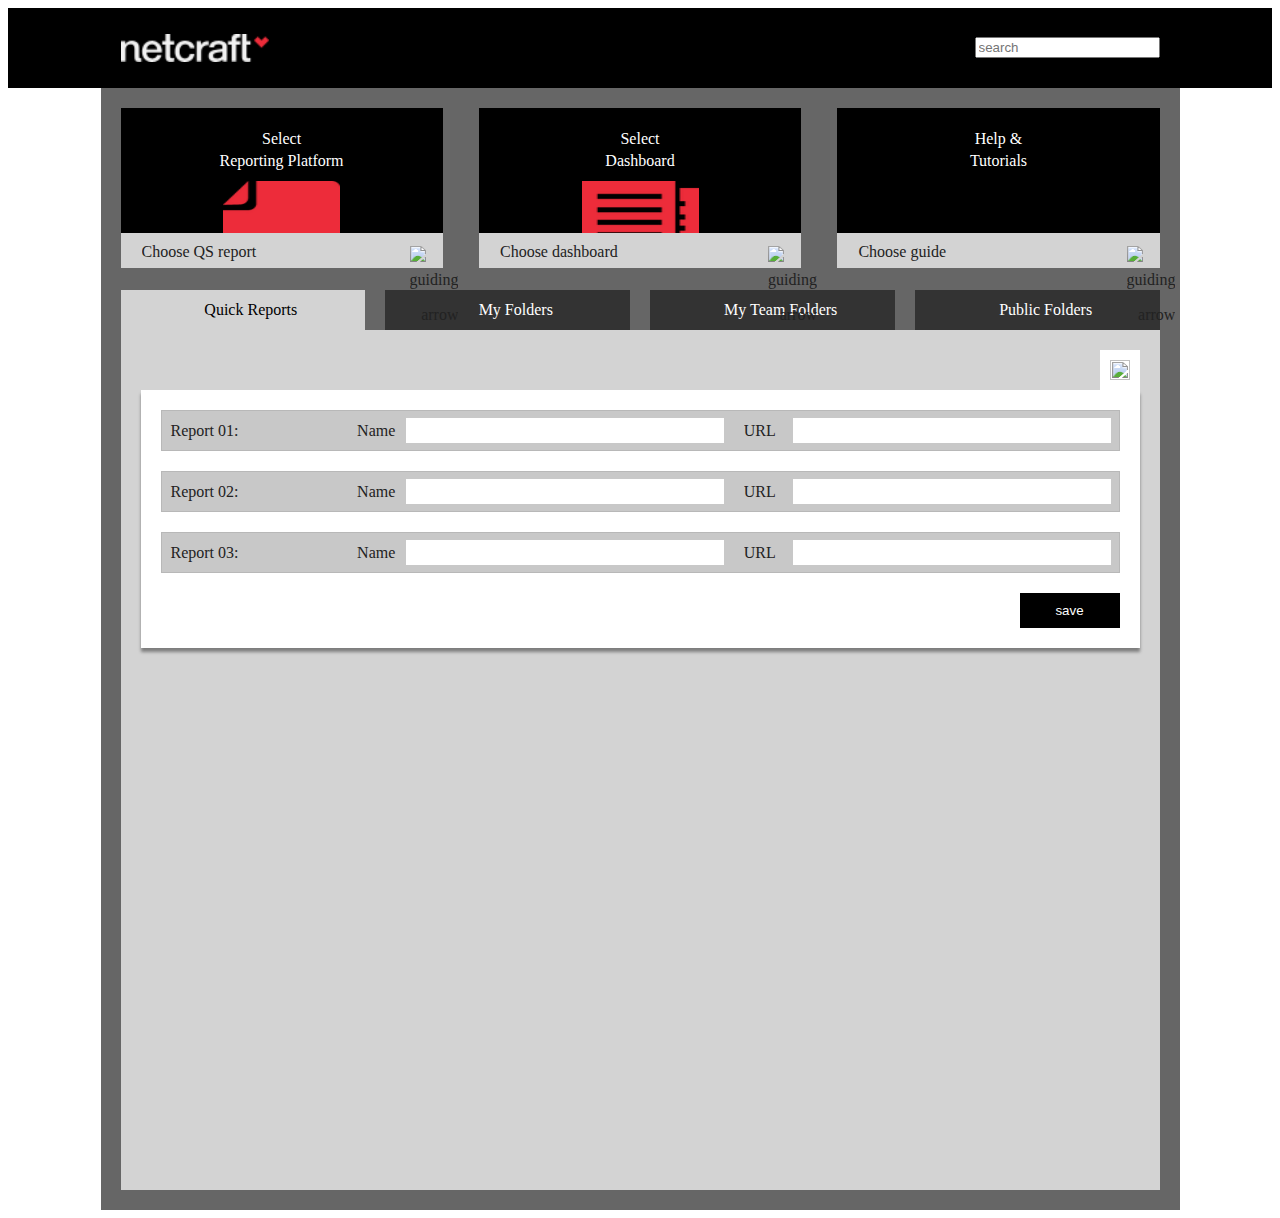
==== index.html @ a681a65b "Interactivity corner stone." ====
<!DOCTYPE html>
<!--[if lt IE 7]>      <html class="no-js lt-ie9 lt-ie8 lt-ie7" lang="en"> <![endif]-->
<!--[if IE 7]>         <html class="no-js lt-ie9 lt-ie8" lang="en"> <![endif]-->
<!--[if IE 8]>         <html class="no-js lt-ie9" lang="en"> <![endif]-->
<!--[if gt IE 8]><!-->
<html class="no-js" lang="en"> <!--<![endif]-->
    <head>
        <meta charset="utf-8">
        <meta http-equiv="X-UA-Compatible" content="IE=edge">
        <title></title>
        <meta name="description" content="">
        <meta name="viewport" content="width=device-width, initial-scale=1">

        <!-- Place favicon.ico and apple-touch-icon.png in the root directory -->

        <link rel="stylesheet" href="css/normalize.css">
        <link rel="stylesheet" href="css/main.css">
        <script src="js/vendor/modernizr-2.6.2.min.js"></script>
    </head>

    <body role="application">
        <!--[if lt IE 7]>
            <p class="browsehappy">You are using an <strong>outdated</strong> browser. Please <a href="http://browsehappy.com/">upgrade your browser</a> to improve your experience.</p>
        <![endif]-->

        <!-- Add your site or application content here -->

        <header>
          <div class="layout-wrap">
            <a href="#" tabindex="0"><img id="logo" src="img/netcraft-logo.png" alt="netcraft"></a>

            <form class="search-box" method="get" action="http://www.google.com" role="search">
                <input type="search" name="q" placeholder="search" tabindex="0">
            </form>
          </div>
        </header>

        <div class="page-body layout-wrap" role="main">
            <div class="notifications" tabindex="0"></div>

            <nav class="justify" id="navigation" role="navigation">
                <div class="nav-section" tabindex="0" aria-describedby="nav1">
                    <p id="nav1"><span>Select</span> Reporting Platform</p>

                    <div class="menu" role="menubar">
                        <div class="menu-hint" id="menu-hint-1">
                            <p>Choose QS report</p>
                            <div class="arrow"><img src="img/TriangleArrow-Down.svg" alt="guiding arrow"></div>
                        </div>

                        <ul class="action-list" aria-describedby="menu-hint-1">
                            <li role="menuitem"><a href="#" tabindex="0">link</a></li>
                            <li role="menuitem"><a href="#" tabindex="0">link</a></li>
                            <li role="menuitem"><a href="#" tabindex="0">link</a></li>
                            <li role="menuitem"><a href="#" tabindex="0">link</a></li>
                            <li role="menuitem"><a href="#" tabindex="0">link</a></li>
                        </ul>
                    </div>
                </div>

                <div class="nav-section" tabindex="0" aria-describedby="nav2">
                    <p id="nav2"><span>Select</span> Dashboard</p>

                    <div class="menu" role="menubar">
                        <div class="menu-hint" id="menu-hint-2">
                            <p>Choose dashboard</p>
                            <div class="arrow"><img src="img/TriangleArrow-Down.svg" alt="guiding arrow"></div>
                        </div>

                        <ul class="action-list" aria-describedby="menu-hint-2">
                            <li role="menuitem"><a href="#" tabindex="0">link</a></li>
                            <li role="menuitem"><a href="#" tabindex="0">link</a></li>
                            <li role="menuitem"><a href="#" tabindex="0">link</a></li>
                            <li role="menuitem"><a href="#" tabindex="0">link</a></li>
                            <li role="menuitem"><a href="#" tabindex="0">link</a></li>
                        </ul>
                    </div>
                </div>

                <div class="nav-section" tabindex="0" aria-describedby="nav3">
                    <p id="nav3"><span>Help &amp;</span> Tutorials</p>

                    <div class="menu" role="menubar">
                        <div class="menu-hint" id="menu-hint-3">
                            <p>Choose guide</p>
                            <div class="arrow"><img src="img/TriangleArrow-Down.svg" alt="guiding arrow"></div>
                        </div>

                        <ul class="action-list" aria-describedby="menu-hint-3">
                            <li role="menuitem"><a href="#" tabindex="0">link</a></li>
                            <li role="menuitem"><a href="#" tabindex="0">link</a></li>
                            <li role="menuitem"><a href="#" tabindex="0">link</a></li>
                            <li role="menuitem"><a href="#" tabindex="0">link</a></li>
                            <li role="menuitem"><a href="#" tabindex="0">link</a></li>
                        </ul>
                    </div>
                </div>
            </nav>

            <div class="tabs" aria-multiselectable="false">
                <div id="tablist" class="tablist justify" role="tablist">
                    <a href="#quick-reports" class="tab" id="quickReports" role="tab" aria-controls="quick-reports" aria-owns="quick-reports"><i class="icon-external-link"></i> Quick Reports</a>
                    <a href="#fmy-folders" class="tab" id="fmyFolders" role="tab" aria-controls="fmy-folders" aria-owns="fmy-folders"><i class="icon-star-o"></i> My Folders</a>
                    <a href="#my-team-folders" class="tab" id="myTeamFolders" role="tab" aria-controls="my-team-folders" aria-owns="my-team-folders"><i class="icon-folder-open-o"></i> My Team Folders</a>
                    <a href="#public-folders" class="tab" id="publicFolders" role="tab" aria-controls="public-folders" aria-owns="public-folders"><i class="icon-copy"></i> Public Folders</a>
                </div>

                <div class="tabPanel" id="quick-reports" role="tabpanel" aria-describedby="quickReports">
                    <div class="clearfix"><select class='site-select hidden'></select><a class='form-control' tabindex="0"><img src="img/settings.png"></a><a class='to-website hidden' tabindex="0"><img src="img/expand.png"></a></div>
                    <iframe class='hidden'></iframe>
                    <div class="form-wrap visible-form">
                        <form class="enterSite clearfix">
                            <fieldset class="report-01 justify">
                                <legend>Report 01:</legend>
                                <div class="wrapLabelInput">
                                    <label for="siteName01">Name</label>
                                    <input type="text" id="siteName01">
                                </div>
                                <div class="wrapLabelInput">
                                    <label for="siteUrl01">URL</label>
                                    <input type="text" id="siteUrl01">
                                </div>
                            </fieldset>
                            <fieldset class="report-02 justify">
                                <legend>Report 02:</legend>
                                <div class="wrapLabelInput">
                                    <label for="siteName02">Name</label>
                                    <input type="text" id="siteName02">
                                </div>
                                <div class="wrapLabelInput">
                                    <label for="siteUrl02">URL</label>
                                    <input type="text" id="siteUrl02">
                                </div>
                            </fieldset>
                            <fieldset class="report-03 justify">
                                <legend>Report 03:</legend>
                                <div class="wrapLabelInput">
                                    <label for="siteName03">Name</label>
                                    <input type="text" id="siteName03">
                                </div>
                                <div class="wrapLabelInput">
                                    <label for="siteUrl03">URL</label>
                                    <input type="text" id="siteUrl03">
                                </div>
                            </fieldset>
                            <input type="submit" value="save" role="button">
                        </form>
                    </div>
                </div>

                <div class="tabPanel" id="fmy-folders" role="tabpanel" aria-describedby="fmyFolders">
                    <div class="clearfix settings"><a class='to-website' href="http://netcraft.co.il"><img src="img/expand.png"></a></div>
                    <iframe src="http://netcraft.co.il"></iframe>
                </div>

                <div class="tabPanel" id="my-team-folders" role="tabpanel" aria-describedby="myTeamFolders">
                    <div class="clearfix"><select class='site-select hidden'></select><a class='form-control' tabindex="0"><img src="img/settings.png"></a><a class='to-website hidden' tabindex="0"><img src="img/expand.png"></a></div>
                    <iframe class='hidden'></iframe>
                    <div class="form-wrap visible-form">
                        <form class="enterSite clearfix">
                            <fieldset class="report-01 justify">
                                <legend>Report 01:</legend>
                                <div class="wrapLabelInput">
                                    <label for="siteName01">Name</label>
                                    <input type="text" id="siteName01">
                                </div>
                                <div class="wrapLabelInput">
                                    <label for="siteUrl01">URL</label>
                                    <input type="text" id="siteUrl01">
                                </div>
                            </fieldset>
                            <fieldset class="report-02 justify">
                                <legend>Report 02:</legend>
                                <div class="wrapLabelInput">
                                    <label for="siteName02">Name</label>
                                    <input type="text" id="siteName02">
                                </div>
                                <div class="wrapLabelInput">
                                    <label for="siteUrl02">URL</label>
                                    <input type="text" id="siteUrl02">
                                </div>
                            </fieldset>
                            <fieldset class="report-03 justify">
                                <legend>Report 03:</legend>
                                <div class="wrapLabelInput">
                                    <label for="siteName03">Name</label>
                                    <input type="text" id="siteName03">
                                </div>
                                <div class="wrapLabelInput">
                                    <label for="siteUrl03">URL</label>
                                    <input type="text" id="siteUrl03">
                                </div>
                            </fieldset>
                            <input type="submit" value="save" role="button">
                        </form>
                    </div>
                </div>

                <div class="tabPanel" id="public-folders" role="tabpanel" aria-describedby="publicFolders">
                    <div class="clearfix settings"><a class='to-website' href="http://ynet.co.il"><img src="img/expand.png"></a></div>
                    <iframe src="http://ynet.co.il"></iframe>
                </div>
            </div>
        </div>

        <script src="//ajax.googleapis.com/ajax/libs/jquery/1.10.2/jquery.min.js"></script>
        <script>window.jQuery || document.write('<script src="js/vendor/jquery-1.10.2.min.js"><\/script>');</script>
        <script src="js/plugins.js"></script>
        <script src="js/main.js"></script>
    </body>
</html>
---- css/main.css ----
/*! HTML5 Boilerplate v4.3.0 | MIT License | http://h5bp.com/ */

/*
 * What follows is the result of much research on cross-browser styling.
 * Credit left inline and big thanks to Nicolas Gallagher, Jonathan Neal,
 * Kroc Camen, and the H5BP dev community and team.
 */

/* ==========================================================================
   Base styles: opinionated defaults
   ========================================================================== */

html,
button,
input,
select,
textarea {
    color: #222;
}

html {
    font-size: 1em;
    line-height: 1.4;
}
/*
 * Remove text-shadow in selection highlight: h5bp.com/i
 * These selection rule sets have to be separate.
 * Customize the background color to match your design.
 */

::-moz-selection {
    background: #b3d4fc;
    text-shadow: none;
}

::selection {
    background: #b3d4fc;
    text-shadow: none;
}

/*
 * A better looking default horizontal rule
 */

hr {
    display: block;
    height: 1px;
    border: 0;
    border-top: 1px solid #ccc;
    margin: 1em 0;
    padding: 0;
}

/*
 * Remove the gap between images, videos, audio and canvas and the bottom of
 * their containers: h5bp.com/i/440
 */

audio,
canvas,
img,
video {
    vertical-align: middle;
}

/*
 * Remove default fieldset styles.
 */

fieldset {
    border: 0;
    margin: 0;
    padding: 0;
}

/*
 * Allow only vertical resizing of textareas.
 */

textarea {
    resize: vertical;
}

/* ==========================================================================
   Browse Happy prompt
   ========================================================================== */

.browsehappy {
    margin: 0.2em 0;
    background: #ccc;
    color: #000;
    padding: 0.2em 0;
}

/* ==========================================================================
   Author's custom styles
   ========================================================================== */

/*General elements*/
* {
    box-sizing: border-box;
}

body {
    background-image: url('../img/body-background.jpg');
    background-size: cover;
    z-index: 1;
    min-height: 100vh;
    filter: progid:DXImageTransform.Microsoft.AlphaImageLoader(
    src='../img/body-background.jpg',
    sizingMethod='scale');
    -ms-filter: "progid:DXImageTransform.Microsoft.AlphaImageLoader(
    src='../img/body-background.jpg',
    sizingMethod='scale')";
}

p, a {
    margin: 0;
    overflow: hidden;
}

a {
    color: black;
    text-decoration: none;
}

ul {
    padding: 0;
    margin: 0;
}

li {
    list-style: none;
}

header {
    height: 80px;
    background: black;
}

header a {
    display: inline-block;
    position: absolute;
    margin-left: 20px;
    margin-top: 26px;
    margin-bottom: 26px;
    top: 0px;
    left: 0px;
}

nav {
    width: 100%;
}

input[type="radio"] {
    display: none;
}

/*Specific elements*/
.layout-wrap {
    position: relative;
    min-height: calc(100vh - 80px);
    width: 100%;
    max-width: 1079px;
    padding: 0px 20px;
    margin: 0 auto;
}

#logo {
    height: 28px;
}

.search-box {
    position: absolute;
    margin-right: 20px;
    margin-top: 28px;
    margin-bottom: 28px;
    top: 0px;
    right: 0px;
}

.page-body {
    background: #666666;
    padding: 20px;
}

/*Dynamically change with JS*/
.notifications {
    display: none;
    height: 40px;
    line-height: 40px;
    width: 100%;
    background: lightgrey;
    padding: 0px 20px;
    margin-bottom: 20px;
    overflow: hidden;
}

/*Helper class*/
.justify {
    text-align: justify;
}

.justify:after {
    content: "";
    display: inline-block;
    width: 100%;
}

/*============
NAVIGATION
============*/
.nav-section {
    display: inline-block;
    position: relative;
    height: 160px;
    width: 31%;
    background: black;
    vertical-align: top;
}

.nav-section:first-child {
    background-image: url('../img/action-report-new.png');
    background-size: 117px 117px;
    background-position: 50% 170%;
    background-repeat: no-repeat;
}

.nav-section:first-child + .nav-section {
    background-image: url('../img/action-report-top.png');
    background-size: 117px 117px;
    background-position: 50% 170%;
    background-repeat: no-repeat;
}

.nav-section:first-child + .nav-section + .nav-section {
    background-image: url('../img/actions-help.png');
    background-size: 117px 117px;
    background-position: 50% 170%;
    background-repeat: no-repeat;
}

.nav-section > p {
    text-align: center;
    color: white;
    margin-top: 20px;
}

.nav-section > p > span {
    display: block;
}

.menu {
    position: absolute;
    width: 100%;
    top: 125px;
    z-index: 3;
}

.menu-hint {
    position: relative;
    height: 35px;
    line-height: 35px;
    width: 100%;
    background:lightgrey;
    padding: 0px 20px;
    bottom: 0px;
    border: 1px solid lightgrey;
    border-bottom: 0px;
}

.menu-hint p {
    max-height: 35px;
}

.arrow {
    position: absolute;
    height: 10px;
    width: 12px;
    top: 12px;
    right: 20px;
}

.arrow img {
    text-align: right;
    height: 10px;
    width: 12px;
    vertical-align: top;
    transform: rotate(0deg);
    transition: transform 0.4s;
}

.action-list {
    visibility: hidden;
    height: 0px;
    max-height: 0px;
    width: 100%;
    background: white;
    margin: 0px;
    top: 185px;
    border: 1px solid lightgrey;
    border-top: 0px;
    overflow: hidden;
    transition: max-height 1s;
}

.nav-section:hover .action-list, .active-menu .action-list {
    visibility: visible;
    height: auto;
    max-height:500px;
}

.nav-section:hover .menu, .active-menu .menu {
    box-shadow: 3px 5px 5px rgba(0,0,0,0.4);
}

.nav-section:hover .menu-hint, .active-menu .menu-hint {
    background: rgba(255, 255, 255 , 0.9);
}

.nav-section:hover .menu-hint .arrow img, .active-menu .menu-hint .arrow img {
    transform: rotate(180deg);
}

.action-list > li {
    height: 35px;
    line-height: 35px;
    padding: 0px 20px;
}

.action-list li > a {
    display: block;
    border-bottom: 1px solid lightgrey;
}

.action-list li:last-child > a {
    border: 0px;
}

/*============
TABS
============*/

.tabs {
    height: 600px;
    min-height: 100vh;
    width: 100%;
    position: relative;
}

.tablist {
    height: 40px;
}

.tablist > a {
    display: inline-block;
    text-align: center;
    height: 40px;
    line-height: 40px;
    width: 23.5%;
    background: #333;
    color: white;
    cursor: pointer;
    vertical-align: top;
    overflow: hidden;
}

.tabPanel {
    display: none;
    position: relative;
    height: calc(100% - 40px);
    width: 100%;
    background: lightgrey;
    padding:20px;
    min-height: 550px;
}

.tablist > .activeTab {
    background: lightgrey;
    color: black;
}

.activePanel {
    display: block;
}

.site-select {
    float: left;
    height: 35px;
    width: 30%;
    border: 0;
    border-radius: 0;
}

/*Image icons*/
.form-control {
    cursor: pointer;
    display: block;
    float: right;
    height: 40px;
    width: 40px;
    background: white;
    padding: 10px;
    overflow: hidden;
}

.form-control img {
    height: 100%;
    vertical-align: top;
    width: 100%;
}

.to-website {
    cursor: pointer;
    display: block;
    float: right;
    height: 40px;
    padding: 10px;
    width: 40px;
    overflow: hidden;
}

.to-website > img {
    height: 100%;
    vertical-align: top;
    width: 100%;
}

/*Form*/
.form-wrap{
    visibility: hidden;
    height: 0;
    max-height: 0;
    position: absolute;
    padding: 0px 20px;
    padding-bottom: 10px;
    width: 100%;
    right: 0px;
    overflow: hidden;
    top: 60px;
    transition: max-height 1s;
}

.visible-form {
    visibility: visible;
    height: auto;
    max-height: 1000px;
}

.enterSite {
    background: white;
    padding: 20px;
    box-shadow: 0px 4px 3px rgba(0,0,0,0.4);
    height: 100%;
    vertical-align: top;
}

.enterSite fieldset {
    height: 41px;
    background: #c8c8c8;
    padding:7px;
    margin-bottom: 20px;
    border: 1px solid #b8b8b8;
    overflow: hidden;
}

.enterSite legend {
    float: left;
    height:25px;
    line-height: 25px;
    width: 20%;
    overflow: hidden;
}

.wrapLabelInput {
    display: inline-block;
    width: 39%;
    overflow: hidden;
}

.wrapLabelInput label, .enterSite input {
    display: inline-block;
    vertical-align: top;
}

.wrapLabelInput label {
    height: 25px;
    line-height: 25px;
    width: 45px;
}

.wrapLabelInput input {
    height: 25px;
    width: calc(100% - 50px);
    padding: 2px;
    border: 0px;
}

.enterSite input[type="submit"] {
    float: right;
    height: 35px;
    line-height: 35px;
    width: 100px;
    background: black;
    color: white;
    padding: 0;
    border: 0;
}

/*iframe*/
.tabs iframe {
    height: calc(100% - 40px);
    min-height: 450px;
    width: 100%;
    border: 0px;
}

/*============
ADDITIONAL
============*/

/*Keyboard accessibility*/
body :focus {
    background: pink!important;
    outline: none!important;
}

/*ICON FONTS*/
@font-face {
    font-family: 'icons';
    src:url('fonts/icons.eot?-3a50i6');
    src:url('fonts/icons.eot?#iefix-3a50i6') format('embedded-opentype'),
        url('fonts/icons.woff?-3a50i6') format('woff'),
        url('fonts/icons.ttf?-3a50i6') format('truetype'),
        url('fonts/icons.svg?-3a50i6#icons') format('svg');
    font-weight: normal;
    font-style: normal;
}

[class^="icon-"], [class*=" icon-"] {
    font-family: 'icons';
    speak: none;
    font-style: normal;
    font-weight: normal;
    font-variant: normal;
    text-transform: none;
    line-height: 1;

    /* Better Font Rendering =========== */
    -webkit-font-smoothing: antialiased;
    -moz-osx-font-smoothing: grayscale;
}

.icon-star-o:before {
    content: "\f006";
}
.icon-external-link:before {
    content: "\f08e";
}
.icon-copy:before {
    content: "\f0c5";
}
.icon-folder-open-o:before {
    content: "\f115";
}













/* ==========================================================================
   Helper classes
   ========================================================================== */

/*
 * Image replacement
 */

.ir {
    background-color: transparent;
    border: 0;
    overflow: hidden;
    /* IE 6/7 fallback */
    *text-indent: -9999px;
}

.ir:before {
    content: "";
    display: block;
    width: 0;
    height: 150%;
}

/*
 * Hide from both screenreaders and browsers: h5bp.com/u
 */

.hidden {
    display: none !important;
    visibility: hidden;
}

/*
 * Hide only visually, but have it available for screenreaders: h5bp.com/v
 */

.visuallyhidden {
    border: 0;
    clip: rect(0 0 0 0);
    height: 1px;
    margin: -1px;
    overflow: hidden;
    padding: 0;
    position: absolute;
    width: 1px;
}

/*
 * Extends the .visuallyhidden class to allow the element to be focusable
 * when navigated to via the keyboard: h5bp.com/p
 */

.visuallyhidden.focusable:active,
.visuallyhidden.focusable:focus {
    clip: auto;
    height: auto;
    margin: 0;
    overflow: visible;
    position: static;
    width: auto;
}

/*
 * Hide visually and from screenreaders, but maintain layout
 */

.invisible {
    visibility: hidden;
}

/*
 * Clearfix: contain floats
 *
 * For modern browsers
 * 1. The space content is one way to avoid an Opera bug when the
 *    `contenteditable` attribute is included anywhere else in the document.
 *    Otherwise it causes space to appear at the top and bottom of elements
 *    that receive the `clearfix` class.
 * 2. The use of `table` rather than `block` is only necessary if using
 *    `:before` to contain the top-margins of child elements.
 */

.clearfix:before,
.clearfix:after {
    content: " "; /* 1 */
    display: table; /* 2 */
}

.clearfix:after {
    clear: both;
}

/*
 * For IE 6/7 only
 * Include this rule to trigger hasLayout and contain floats.
 */

.clearfix {
    *zoom: 1;
}

/* ==========================================================================
   EXAMPLE Media Queries for Responsive Design.
   These examples override the primary ('mobile first') styles.
   Modify as content requires.
   ========================================================================== */

@media only screen and (min-width: 35em) {
    /* Style adjustments for viewports that meet the condition */
}

@media print,
       (-o-min-device-pixel-ratio: 5/4),
       (-webkit-min-device-pixel-ratio: 1.25),
       (min-resolution: 120dpi) {
    /* Style adjustments for high resolution devices */
}

/* ==========================================================================
   Print styles.
   Inlined to avoid required HTTP connection: h5bp.com/r
   ========================================================================== */

@media print {
    * {
        background: transparent !important;
        color: #000 !important; /* Black prints faster: h5bp.com/s */
        box-shadow: none !important;
        text-shadow: none !important;
    }

    a,
    a:visited {
        text-decoration: underline;
    }

    a[href]:after {
        content: " (" attr(href) ")";
    }

    abbr[title]:after {
        content: " (" attr(title) ")";
    }

    /*
     * Don't show links for images, or javascript/internal links
     */

    .ir a:after,
    a[href^="javascript:"]:after,
    a[href^="#"]:after {
        content: "";
    }

    pre,
    blockquote {
        border: 1px solid #999;
        page-break-inside: avoid;
    }

    thead {
        display: table-header-group; /* h5bp.com/t */
    }

    tr,
    img {
        page-break-inside: avoid;
    }

    img {
        max-width: 100% !important;
    }

    @page {
        margin: 0.5cm;
    }

    p,
    h2,
    h3 {
        orphans: 3;
        widows: 3;
    }

    h2,
    h3 {
        page-break-after: avoid;
    }
}
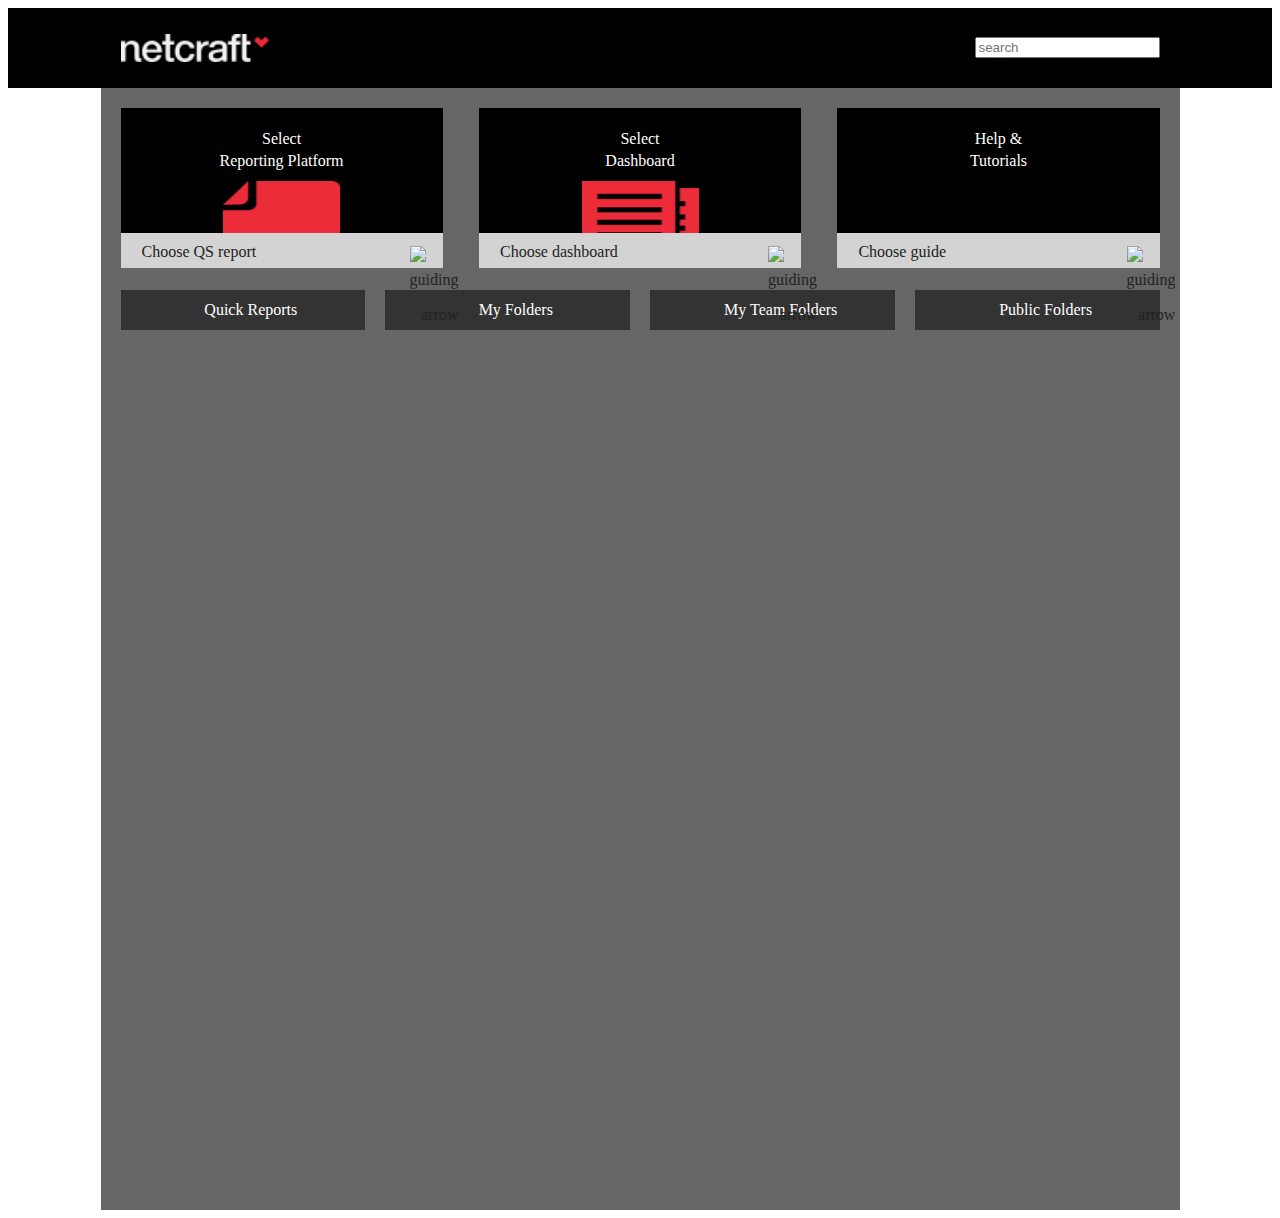
==== commit dcb4485a: "Form validation." ====
--- a/index.html
+++ b/index.html
@@ -106,44 +106,44 @@
                 </div>
 
                 <div class="tabPanel" id="quick-reports" role="tabpanel" aria-describedby="quickReports">
-                    <div class="clearfix"><select class='site-select hidden'></select><a class='form-control' tabindex="0"><img src="img/settings.png"></a><a class='to-website hidden' tabindex="0"><img src="img/expand.png"></a></div>
+                    <div class="clearfix"><select class='site-select hidden'></select><a class='form-control'><img class="form-control-img" src="img/settings.png" aria-controls="form1" aria-owns="form1" tabindex="0"></a><a class='to-website hidden' tabindex="0"><img src="img/expand.png"></a></div>
                     <iframe class='hidden'></iframe>
-                    <div class="form-wrap visible-form">
-                        <form class="enterSite clearfix">
+                    <div id="form1" class="form-wrap visible-form">
+                        <form class="enterSite clearfix" novalidate>
                             <fieldset class="report-01 justify">
                                 <legend>Report 01:</legend>
                                 <div class="wrapLabelInput">
                                     <label for="siteName01">Name</label>
-                                    <input type="text" id="siteName01">
+                                    <input type="text" name="siteName01">
                                 </div>
                                 <div class="wrapLabelInput">
                                     <label for="siteUrl01">URL</label>
-                                    <input type="text" id="siteUrl01">
+                                    <input type="url" name="siteUrl01">
                                 </div>
                             </fieldset>
                             <fieldset class="report-02 justify">
                                 <legend>Report 02:</legend>
                                 <div class="wrapLabelInput">
                                     <label for="siteName02">Name</label>
-                                    <input type="text" id="siteName02">
+                                    <input type="text" name="siteName02">
                                 </div>
                                 <div class="wrapLabelInput">
                                     <label for="siteUrl02">URL</label>
-                                    <input type="text" id="siteUrl02">
+                                    <input type="url" name="siteUrl02">
                                 </div>
                             </fieldset>
                             <fieldset class="report-03 justify">
                                 <legend>Report 03:</legend>
                                 <div class="wrapLabelInput">
                                     <label for="siteName03">Name</label>
-                                    <input type="text" id="siteName03">
+                                    <input type="text" name="siteName03">
                                 </div>
                                 <div class="wrapLabelInput">
                                     <label for="siteUrl03">URL</label>
-                                    <input type="text" id="siteUrl03">
-                                </div>
-                            </fieldset>
-                            <input type="submit" value="save" role="button">
+                                    <input type="url" name="siteUrl03">
+                                </div>
+                            </fieldset>
+                            <input type="submit" name="submit" value="save" role="button">
                         </form>
                     </div>
                 </div>
@@ -154,44 +154,44 @@
                 </div>
 
                 <div class="tabPanel" id="my-team-folders" role="tabpanel" aria-describedby="myTeamFolders">
-                    <div class="clearfix"><select class='site-select hidden'></select><a class='form-control' tabindex="0"><img src="img/settings.png"></a><a class='to-website hidden' tabindex="0"><img src="img/expand.png"></a></div>
+                    <div class="clearfix"><select class='site-select hidden'></select><a class='form-control'><img class="form-control-img" src="img/settings.png"  aria-controls="form2" aria-owns="form2" tabindex="0"></a><a class='to-website hidden' tabindex="0"><img src="img/expand.png"></a></div>
                     <iframe class='hidden'></iframe>
-                    <div class="form-wrap visible-form">
-                        <form class="enterSite clearfix">
+                    <div id="form2" class="form-wrap visible-form">
+                        <form class="enterSite clearfix" novalidate>
                             <fieldset class="report-01 justify">
                                 <legend>Report 01:</legend>
                                 <div class="wrapLabelInput">
                                     <label for="siteName01">Name</label>
-                                    <input type="text" id="siteName01">
+                                    <input type="text" name="siteName01">
                                 </div>
                                 <div class="wrapLabelInput">
                                     <label for="siteUrl01">URL</label>
-                                    <input type="text" id="siteUrl01">
+                                    <input type="url" name="siteUrl01">
                                 </div>
                             </fieldset>
                             <fieldset class="report-02 justify">
                                 <legend>Report 02:</legend>
                                 <div class="wrapLabelInput">
                                     <label for="siteName02">Name</label>
-                                    <input type="text" id="siteName02">
+                                    <input type="text" name="siteName02">
                                 </div>
                                 <div class="wrapLabelInput">
                                     <label for="siteUrl02">URL</label>
-                                    <input type="text" id="siteUrl02">
+                                    <input type="url" name="siteUrl02">
                                 </div>
                             </fieldset>
                             <fieldset class="report-03 justify">
                                 <legend>Report 03:</legend>
                                 <div class="wrapLabelInput">
                                     <label for="siteName03">Name</label>
-                                    <input type="text" id="siteName03">
+                                    <input type="text" name="siteName03">
                                 </div>
                                 <div class="wrapLabelInput">
                                     <label for="siteUrl03">URL</label>
-                                    <input type="text" id="siteUrl03">
-                                </div>
-                            </fieldset>
-                            <input type="submit" value="save" role="button">
+                                    <input type="url" name="siteUrl03">
+                                </div>
+                            </fieldset>
+                            <input type="submit" name="submit" value="save" role="button">
                         </form>
                     </div>
                 </div>
--- a/css/main.css
+++ b/css/main.css
@@ -400,7 +400,6 @@
     height: 40px;
     width: 40px;
     background: white;
-    padding: 10px;
     overflow: hidden;
 }
 
@@ -408,6 +407,7 @@
     height: 100%;
     vertical-align: top;
     width: 100%;
+    padding: 10px;
 }
 
 .to-website {
@@ -505,6 +505,10 @@
     color: white;
     padding: 0;
     border: 0;
+}
+
+.invalid {
+    border: 1px solid red!important;
 }
 
 /*iframe*/
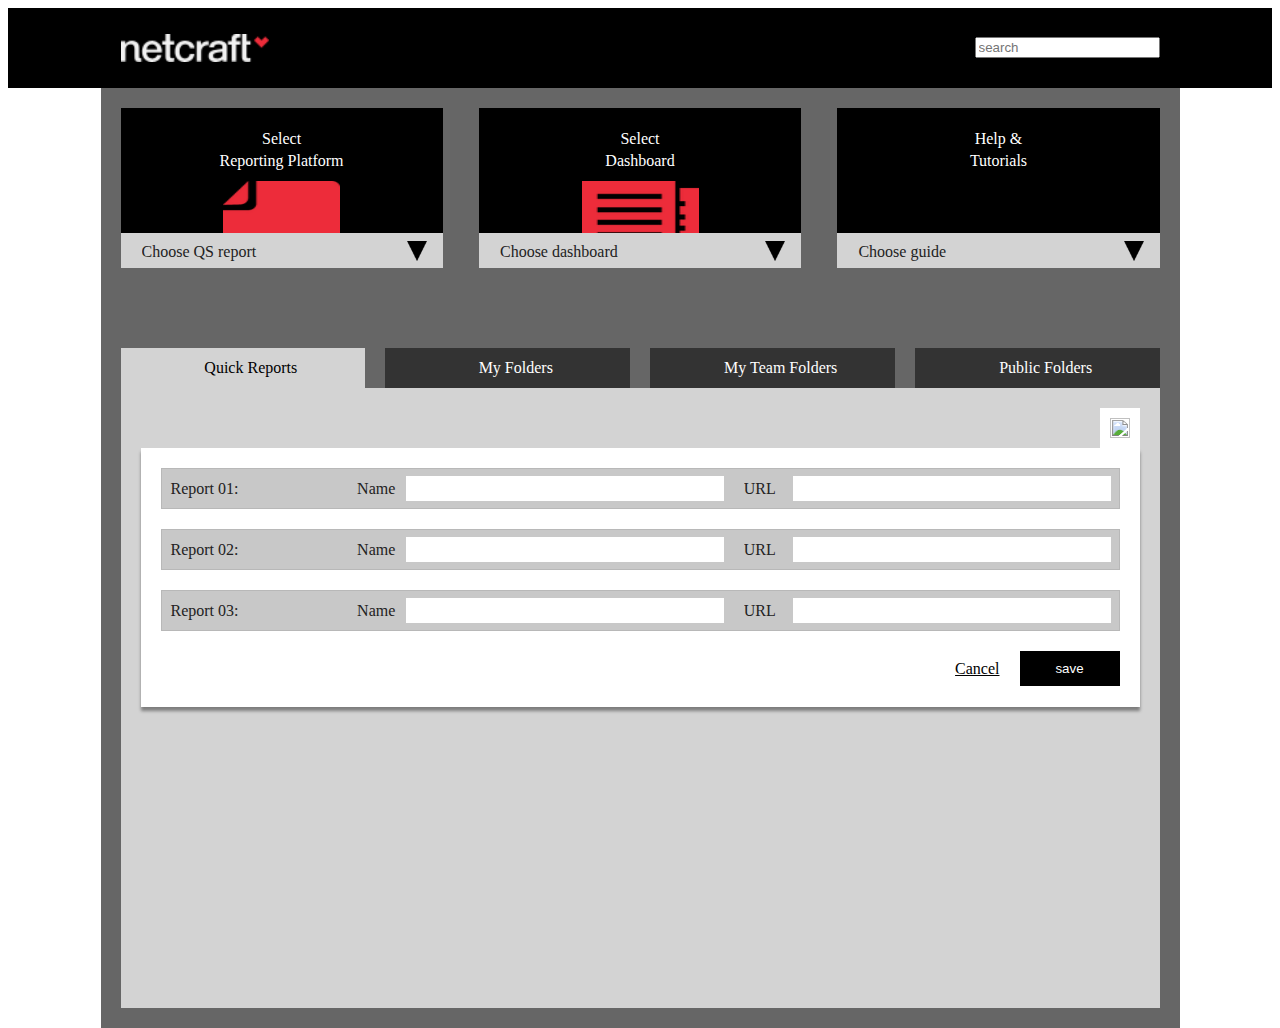
==== commit 56a212bb: "cancel button bug fix" ====
--- a/index.html
+++ b/index.html
@@ -45,7 +45,7 @@
                     <div class="menu" role="menubar">
                         <div class="menu-hint" id="menu-hint-1">
                             <p>Choose QS report</p>
-                            <div class="arrow"><img src="img/TriangleArrow-Down.svg" alt="guiding arrow"></div>
+                            <div class="arrow"><img src="img/arrow.png" alt="guiding arrow"></div>
                         </div>
 
                         <ul class="action-list" aria-describedby="menu-hint-1">
@@ -64,7 +64,7 @@
                     <div class="menu" role="menubar">
                         <div class="menu-hint" id="menu-hint-2">
                             <p>Choose dashboard</p>
-                            <div class="arrow"><img src="img/TriangleArrow-Down.svg" alt="guiding arrow"></div>
+                            <div class="arrow"><img src="img/arrow.png" alt="guiding arrow"></div>
                         </div>
 
                         <ul class="action-list" aria-describedby="menu-hint-2">
@@ -83,7 +83,7 @@
                     <div class="menu" role="menubar">
                         <div class="menu-hint" id="menu-hint-3">
                             <p>Choose guide</p>
-                            <div class="arrow"><img src="img/TriangleArrow-Down.svg" alt="guiding arrow"></div>
+                            <div class="arrow"><img src="img/arrow.png" alt="guiding arrow"></div>
                         </div>
 
                         <ul class="action-list" aria-describedby="menu-hint-3">
@@ -99,105 +99,111 @@
 
             <div class="tabs" aria-multiselectable="false">
                 <div id="tablist" class="tablist justify" role="tablist">
-                    <a href="#quick-reports" class="tab" id="quickReports" role="tab" aria-controls="quick-reports" aria-owns="quick-reports"><i class="icon-external-link"></i> Quick Reports</a>
-                    <a href="#fmy-folders" class="tab" id="fmyFolders" role="tab" aria-controls="fmy-folders" aria-owns="fmy-folders"><i class="icon-star-o"></i> My Folders</a>
-                    <a href="#my-team-folders" class="tab" id="myTeamFolders" role="tab" aria-controls="my-team-folders" aria-owns="my-team-folders"><i class="icon-folder-open-o"></i> My Team Folders</a>
-                    <a href="#public-folders" class="tab" id="publicFolders" role="tab" aria-controls="public-folders" aria-owns="public-folders"><i class="icon-copy"></i> Public Folders</a>
-                </div>
-
-                <div class="tabPanel" id="quick-reports" role="tabpanel" aria-describedby="quickReports">
-                    <div class="clearfix"><select class='site-select hidden'></select><a class='form-control'><img class="form-control-img" src="img/settings.png" aria-controls="form1" aria-owns="form1" tabindex="0"></a><a class='to-website hidden' tabindex="0"><img src="img/expand.png"></a></div>
-                    <iframe class='hidden'></iframe>
+                    <a href="#quick-reports" class="tab" role="tab" aria-controls="quick-reports" aria-owns="quick-reports"><i class="icon-external-link"></i> Quick Reports</a>
+                    <a href="#fmy-folders" class="tab" role="tab" aria-controls="fmy-folders" aria-owns="fmy-folders"><i class="icon-star-o"></i> My Folders</a>
+                    <a href="#my-team-folders" class="tab" role="tab" aria-controls="my-team-folders" aria-owns="my-team-folders"><i class="icon-folder-open-o"></i> My Team Folders</a>
+                    <a href="#public-folders" class="tab" role="tab" aria-controls="public-folders" aria-owns="public-folders"><i class="icon-copy"></i> Public Folders</a>
+                </div>
+
+                <div class="tab-panel" id="quick-reports-panel" role="tabpanel" aria-describedby="quickReports">
+                    <div class="clearfix"><div class="select-wrap"><select class="site-select form1 hidden"></select></div><a class="form-control"><img class="form-control-img" src="img/settings.png" aria-controls="form1" aria-owns="form1" tabindex="0"></a><a class="to-website hidden form1" target="_blank" tabindex="0"><img src="img/expand.png"></a></div>
                     <div id="form1" class="form-wrap visible-form">
-                        <form class="enterSite clearfix" novalidate>
+                        <form class="enter-site clearfix" novalidate>
                             <fieldset class="report-01 justify">
                                 <legend>Report 01:</legend>
-                                <div class="wrapLabelInput">
+                                <div class="form-group">
                                     <label for="siteName01">Name</label>
-                                    <input type="text" name="siteName01">
-                                </div>
-                                <div class="wrapLabelInput">
+                                    <input type="text" name="siteName01" id="siteName01">
+                                </div>
+                                <div class="form-group">
                                     <label for="siteUrl01">URL</label>
-                                    <input type="url" name="siteUrl01">
+                                    <input type="url" name="siteUrl01" id="siteUrl01">
                                 </div>
                             </fieldset>
                             <fieldset class="report-02 justify">
                                 <legend>Report 02:</legend>
-                                <div class="wrapLabelInput">
+                                <div class="form-group">
                                     <label for="siteName02">Name</label>
-                                    <input type="text" name="siteName02">
-                                </div>
-                                <div class="wrapLabelInput">
+                                    <input type="text" name="siteName02" id="siteName02">
+                                </div>
+                                <div class="form-group">
                                     <label for="siteUrl02">URL</label>
-                                    <input type="url" name="siteUrl02">
+                                    <input type="url" name="siteUrl02"id="siteUrl02">
                                 </div>
                             </fieldset>
                             <fieldset class="report-03 justify">
                                 <legend>Report 03:</legend>
-                                <div class="wrapLabelInput">
+                                <div class="form-group">
                                     <label for="siteName03">Name</label>
-                                    <input type="text" name="siteName03">
-                                </div>
-                                <div class="wrapLabelInput">
+                                    <input type="text" name="siteName03" id="siteName03">
+                                </div>
+                                <div class="form-group">
                                     <label for="siteUrl03">URL</label>
-                                    <input type="url" name="siteUrl03">
-                                </div>
-                            </fieldset>
-                            <input type="submit" name="submit" value="save" role="button">
+                                    <input type="url" name="siteUrl03" id="siteUrl03">
+                                </div>
+                            </fieldset>
+                            <div class='submit-cancel-butons clearfix'>
+                                <input type="submit" name="submit" value="save" role="button">
+                                <a class='cancel' tabindex="0">Cancel</a>
+                            </div>
                         </form>
                     </div>
-                </div>
-
-                <div class="tabPanel" id="fmy-folders" role="tabpanel" aria-describedby="fmyFolders">
-                    <div class="clearfix settings"><a class='to-website' href="http://netcraft.co.il"><img src="img/expand.png"></a></div>
+                    <iframe class="hidden form1"></iframe>
+                </div>
+
+                <div class="tab-panel" id="fmy-folders-panel" role="tabpanel" aria-describedby="fmyFolders">
+                    <div class="clearfix settings"><a class="to-website" href="http://netcraft.co.il" target="_blank"><img src="img/expand.png"></a></div>
                     <iframe src="http://netcraft.co.il"></iframe>
                 </div>
 
-                <div class="tabPanel" id="my-team-folders" role="tabpanel" aria-describedby="myTeamFolders">
-                    <div class="clearfix"><select class='site-select hidden'></select><a class='form-control'><img class="form-control-img" src="img/settings.png"  aria-controls="form2" aria-owns="form2" tabindex="0"></a><a class='to-website hidden' tabindex="0"><img src="img/expand.png"></a></div>
-                    <iframe class='hidden'></iframe>
+                <div class="tab-panel" id="my-team-folders-panel" role="tabpanel" aria-describedby="myTeamFolders">
+                    <div class="clearfix"><div class="select-wrap"><select class="site-select hidden form2"></select></div><a class="form-control"><img class="form-control-img" src="img/settings.png"  aria-controls="form2" aria-owns="form2" tabindex="0"></a><a class="to-website hidden form2" target="_blank" tabindex="0"><img src="img/expand.png"></a></div>
                     <div id="form2" class="form-wrap visible-form">
-                        <form class="enterSite clearfix" novalidate>
+                        <form class="enter-site clearfix" novalidate>
                             <fieldset class="report-01 justify">
                                 <legend>Report 01:</legend>
-                                <div class="wrapLabelInput">
-                                    <label for="siteName01">Name</label>
-                                    <input type="text" name="siteName01">
-                                </div>
-                                <div class="wrapLabelInput">
-                                    <label for="siteUrl01">URL</label>
-                                    <input type="url" name="siteUrl01">
+                                <div class="form-group">
+                                    <label for="siteName04">Name</label>
+                                    <input type="text" name="siteName04" id="siteName04">
+                                </div>
+                                <div class="form-group">
+                                    <label for="siteUrl04">URL</label>
+                                    <input type="url" name="siteUrl04" id="siteUrl04">
                                 </div>
                             </fieldset>
                             <fieldset class="report-02 justify">
                                 <legend>Report 02:</legend>
-                                <div class="wrapLabelInput">
-                                    <label for="siteName02">Name</label>
-                                    <input type="text" name="siteName02">
-                                </div>
-                                <div class="wrapLabelInput">
-                                    <label for="siteUrl02">URL</label>
-                                    <input type="url" name="siteUrl02">
+                                <div class="form-group">
+                                    <label for="siteName05">Name</label>
+                                    <input type="text" name="siteName05" id="siteName05">
+                                </div>
+                                <div class="form-group">
+                                    <label for="siteUrl05">URL</label>
+                                    <input type="url" name="siteUrl05" id="siteUrl05">
                                 </div>
                             </fieldset>
                             <fieldset class="report-03 justify">
                                 <legend>Report 03:</legend>
-                                <div class="wrapLabelInput">
-                                    <label for="siteName03">Name</label>
-                                    <input type="text" name="siteName03">
-                                </div>
-                                <div class="wrapLabelInput">
-                                    <label for="siteUrl03">URL</label>
-                                    <input type="url" name="siteUrl03">
-                                </div>
-                            </fieldset>
-                            <input type="submit" name="submit" value="save" role="button">
+                                <div class="form-group">
+                                    <label for="siteName06">Name</label>
+                                    <input type="text" name="siteName06" id="siteName06">
+                                </div>
+                                <div class="form-group">
+                                    <label for="siteUrl06">URL</label>
+                                    <input type="url" name="siteUrl06" id="siteUrl06">
+                                </div>
+                            </fieldset>
+                            <div class='submit-cancel-butons clearfix'>
+                                <input type="submit" name="submit" value="save" role="button">
+                                <a class='cancel' tabindex="0">Cancel</a>
+                            </div>
                         </form>
                     </div>
-                </div>
-
-                <div class="tabPanel" id="public-folders" role="tabpanel" aria-describedby="publicFolders">
-                    <div class="clearfix settings"><a class='to-website' href="http://ynet.co.il"><img src="img/expand.png"></a></div>
+                    <iframe class="hidden form2"></iframe>
+                </div>
+
+                <div class="tab-panel" id="public-folders-panel" role="tabpanel" aria-describedby="publicFolders">
+                    <div class="clearfix settings"><a class="to-website" href="http://ynet.co.il" target="_blank"><img src="img/expand.png"></a></div>
                     <iframe src="http://ynet.co.il"></iframe>
                 </div>
             </div>
--- a/css/main.css
+++ b/css/main.css
@@ -101,11 +101,14 @@
     box-sizing: border-box;
 }
 
+html, body {
+    height: 100%;
+}
+
 body {
     background-image: url('../img/body-background.jpg');
     background-size: cover;
     z-index: 1;
-    min-height: 100vh;
     filter: progid:DXImageTransform.Microsoft.AlphaImageLoader(
     src='../img/body-background.jpg',
     sizingMethod='scale');
@@ -136,6 +139,8 @@
 header {
     height: 80px;
     background: black;
+    position: relative;
+    z-index: 1;
 }
 
 header a {
@@ -159,7 +164,6 @@
 /*Specific elements*/
 .layout-wrap {
     position: relative;
-    min-height: calc(100vh - 80px);
     width: 100%;
     max-width: 1079px;
     padding: 0px 20px;
@@ -182,6 +186,17 @@
 .page-body {
     background: #666666;
     padding: 20px;
+    min-height: 100%;
+    margin: -80px auto 0;
+}
+
+.page-body:before {
+  content: "Placeholder for header";
+  display: block;
+}
+
+.page-body:before {
+  height: 80px;
 }
 
 /*Dynamically change with JS*/
@@ -275,16 +290,16 @@
 
 .arrow {
     position: absolute;
-    height: 10px;
-    width: 12px;
-    top: 12px;
-    right: 20px;
+    height: 20px;
+    width: 20px;
+    top: 7px;
+    right: 15px;
 }
 
 .arrow img {
     text-align: right;
-    height: 10px;
-    width: 12px;
+    height: 20px;
+    width: 20px;
     vertical-align: top;
     transform: rotate(0deg);
     transition: transform 0.4s;
@@ -342,10 +357,14 @@
 ============*/
 
 .tabs {
-    height: 600px;
-    min-height: 100vh;
-    width: 100%;
-    position: relative;
+    width: 100%;
+    border: 20px solid #666666;
+    position: absolute;
+    top: 320px;
+    bottom: 0;
+    left: 0;
+    right: 0;
+    min-height: 700px;
 }
 
 .tablist {
@@ -365,7 +384,7 @@
     overflow: hidden;
 }
 
-.tabPanel {
+.tab-panel {
     display: none;
     position: relative;
     height: calc(100% - 40px);
@@ -375,20 +394,31 @@
     min-height: 550px;
 }
 
-.tablist > .activeTab {
+.tablist > .active-tab {
     background: lightgrey;
     color: black;
 }
 
-.activePanel {
+.active-panel {
     display: block;
 }
 
+.select-wrap {
+    display: inline-block;
+    height: auto;
+    width: 30%;
+    overflow: hidden;
+    border: 0!important;
+}
+
 .site-select {
+    background: url('../img/arrow.png') right no-repeat;
+    background-position: 86% 50%;
+    background-color: white;
     float: left;
     height: 35px;
-    width: 30%;
-    border: 0;
+    width: 110%;
+    border: 0!important;
     border-radius: 0;
 }
 
@@ -447,7 +477,7 @@
     max-height: 1000px;
 }
 
-.enterSite {
+.enter-site {
     background: white;
     padding: 20px;
     box-shadow: 0px 4px 3px rgba(0,0,0,0.4);
@@ -455,7 +485,7 @@
     vertical-align: top;
 }
 
-.enterSite fieldset {
+.enter-site fieldset {
     height: 41px;
     background: #c8c8c8;
     padding:7px;
@@ -464,7 +494,7 @@
     overflow: hidden;
 }
 
-.enterSite legend {
+.enter-site legend {
     float: left;
     height:25px;
     line-height: 25px;
@@ -472,31 +502,31 @@
     overflow: hidden;
 }
 
-.wrapLabelInput {
+.form-group {
     display: inline-block;
     width: 39%;
     overflow: hidden;
 }
 
-.wrapLabelInput label, .enterSite input {
+.form-group label, .enter-site input {
     display: inline-block;
     vertical-align: top;
 }
 
-.wrapLabelInput label {
+.form-group label {
     height: 25px;
     line-height: 25px;
     width: 45px;
 }
 
-.wrapLabelInput input {
+.form-group input {
     height: 25px;
     width: calc(100% - 50px);
     padding: 2px;
     border: 0px;
 }
 
-.enterSite input[type="submit"] {
+.enter-site input[type="submit"] {
     float: right;
     height: 35px;
     line-height: 35px;
@@ -507,6 +537,17 @@
     border: 0;
 }
 
+.cancel {
+    text-decoration: underline;
+    cursor: pointer;
+    float: right;
+    display: inline-block;
+    margin-right: 20px;
+    margin-top: 7px;
+    margin-bottom: 7px;
+    color: black;
+}
+
 .invalid {
     border: 1px solid red!important;
 }
@@ -525,7 +566,7 @@
 
 /*Keyboard accessibility*/
 body :focus {
-    background: pink!important;
+    background-color: orange!important;
     outline: none!important;
 }
 
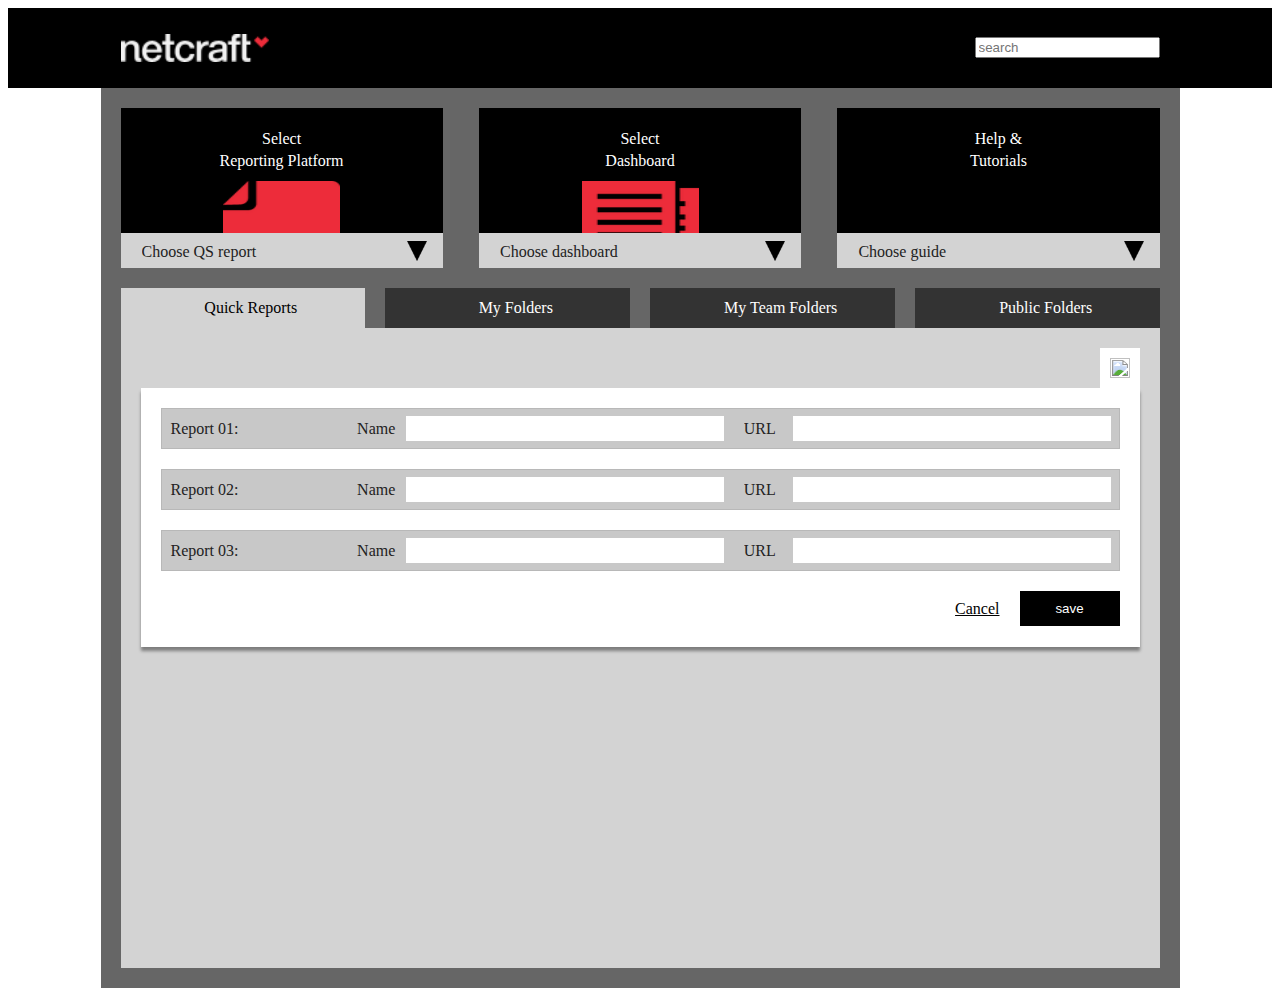
==== commit 5ca4574b: "layout fix" ====
--- a/index.html
+++ b/index.html
@@ -35,8 +35,8 @@
           </div>
         </header>
 
+        <div class="notifications layout-wrap" tabindex="0"></div>
         <div class="page-body layout-wrap" role="main">
-            <div class="notifications" tabindex="0"></div>
 
             <nav class="justify" id="navigation" role="navigation">
                 <div class="nav-section" tabindex="0" aria-describedby="nav1">
@@ -106,7 +106,7 @@
                 </div>
 
                 <div class="tab-panel" id="quick-reports-panel" role="tabpanel" aria-describedby="quickReports">
-                    <div class="clearfix"><div class="select-wrap"><select class="site-select form1 hidden"></select></div><a class="form-control"><img class="form-control-img" src="img/settings.png" aria-controls="form1" aria-owns="form1" tabindex="0"></a><a class="to-website hidden form1" target="_blank" tabindex="0"><img src="img/expand.png"></a></div>
+                    <div class="clearfix"><div class="select-wrap"><select class="site-select form1 hidden"></select></div><a class="form-control" tabindex="0"><img class="form-control-img" src="img/settings.png" aria-controls="form1" aria-owns="form1"></a><a class="to-website hidden form1" target="_blank" tabindex="0"><img src="img/expand.png"></a></div>
                     <div id="form1" class="form-wrap visible-form">
                         <form class="enter-site clearfix" novalidate>
                             <fieldset class="report-01 justify">
@@ -157,7 +157,7 @@
                 </div>
 
                 <div class="tab-panel" id="my-team-folders-panel" role="tabpanel" aria-describedby="myTeamFolders">
-                    <div class="clearfix"><div class="select-wrap"><select class="site-select hidden form2"></select></div><a class="form-control"><img class="form-control-img" src="img/settings.png"  aria-controls="form2" aria-owns="form2" tabindex="0"></a><a class="to-website hidden form2" target="_blank" tabindex="0"><img src="img/expand.png"></a></div>
+                    <div class="clearfix"><div class="select-wrap"><select class="site-select hidden form2"></select></div><a class="form-control" tabindex="0"><img class="form-control-img" src="img/settings.png"  aria-controls="form2" aria-owns="form2"></a><a class="to-website hidden form2" target="_blank" tabindex="0"><img src="img/expand.png"></a></div>
                     <div id="form2" class="form-wrap visible-form">
                         <form class="enter-site clearfix" novalidate>
                             <fieldset class="report-01 justify">
--- a/css/main.css
+++ b/css/main.css
@@ -107,14 +107,12 @@
 
 body {
     background-image: url('../img/body-background.jpg');
+    background-repeat: no-repeat;
     background-size: cover;
+    background-attachment: fixed;
+    -ms-behavior: url(../backgroundsize.htc);
     z-index: 1;
-    filter: progid:DXImageTransform.Microsoft.AlphaImageLoader(
-    src='../img/body-background.jpg',
-    sizingMethod='scale');
-    -ms-filter: "progid:DXImageTransform.Microsoft.AlphaImageLoader(
-    src='../img/body-background.jpg',
-    sizingMethod='scale')";
+    position: relative;
 }
 
 p, a {
@@ -141,6 +139,7 @@
     background: black;
     position: relative;
     z-index: 1;
+    width: 100%;
 }
 
 header a {
@@ -187,28 +186,20 @@
     background: #666666;
     padding: 20px;
     min-height: 100%;
-    margin: -80px auto 0;
-}
-
-.page-body:before {
-  content: "Placeholder for header";
-  display: block;
-}
-
-.page-body:before {
-  height: 80px;
+    margin: 0 auto;
 }
 
 /*Dynamically change with JS*/
 .notifications {
     display: none;
-    height: 40px;
+    height: 60px;
     line-height: 40px;
     width: 100%;
     background: lightgrey;
     padding: 0px 20px;
-    margin-bottom: 20px;
-    overflow: hidden;
+    overflow: hidden;
+    border: 20px solid #666666;
+    border-bottom: 0;
 }
 
 /*Helper class*/
@@ -357,10 +348,11 @@
 ============*/
 
 .tabs {
+    background: lightgrey;
     width: 100%;
     border: 20px solid #666666;
     position: absolute;
-    top: 320px;
+    top: 180px;
     bottom: 0;
     left: 0;
     right: 0;
@@ -369,6 +361,7 @@
 
 .tablist {
     height: 40px;
+    background: #666666;
 }
 
 .tablist > a {
@@ -389,7 +382,6 @@
     position: relative;
     height: calc(100% - 40px);
     width: 100%;
-    background: lightgrey;
     padding:20px;
     min-height: 550px;
 }
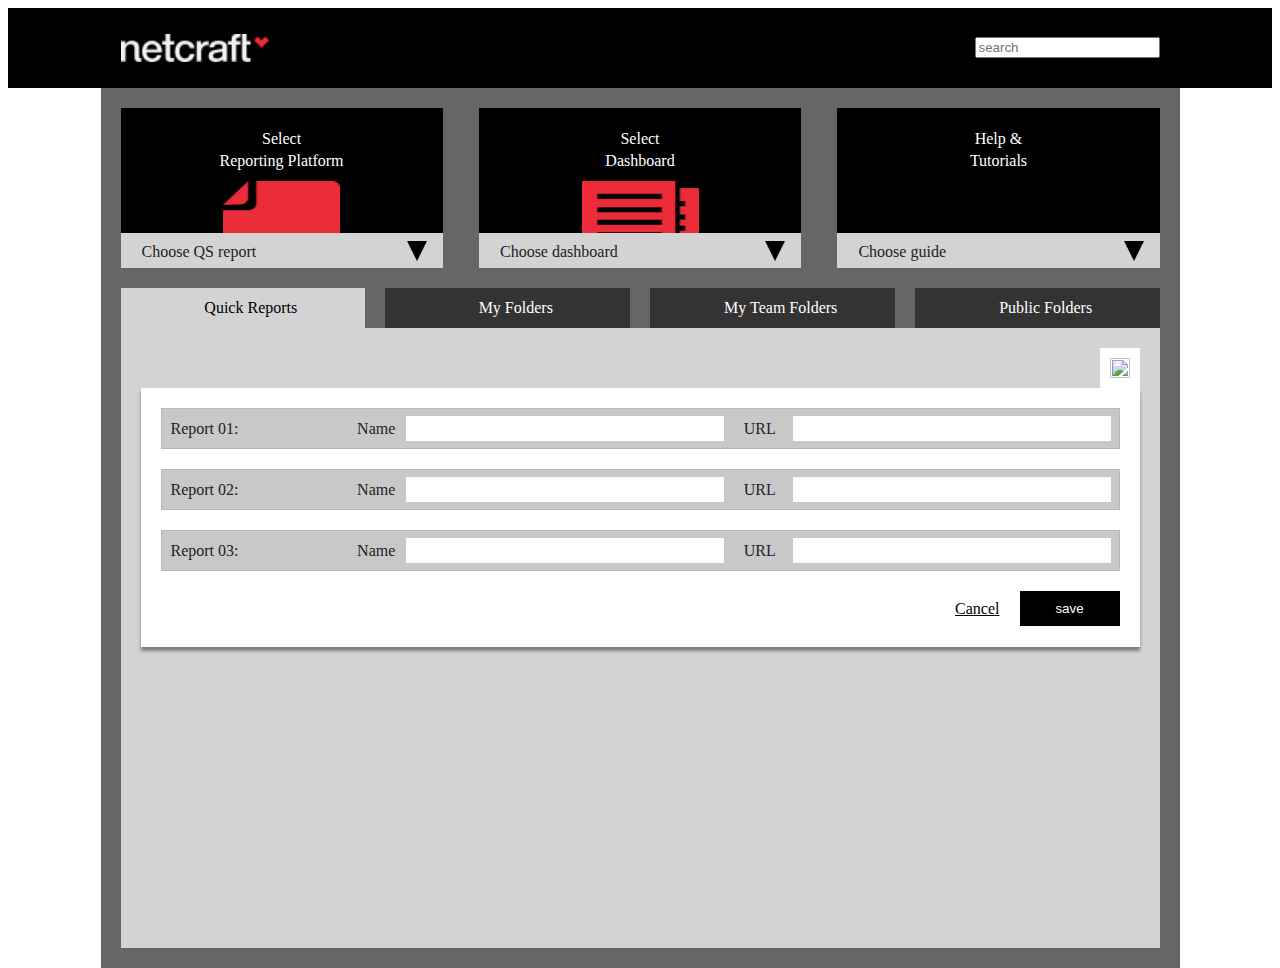
==== commit 3dd9a0eb: "Added input placeholder IE8 polyfill" ====
--- a/index.html
+++ b/index.html
@@ -35,7 +35,9 @@
           </div>
         </header>
 
-        <div class="notifications layout-wrap" tabindex="0"></div>
+        <div class="layout-wrap notifications-wrap">
+            <div class="notifications" tabindex="0"></div>
+        </div>
         <div class="page-body layout-wrap" role="main">
 
             <nav class="justify" id="navigation" role="navigation">
@@ -209,6 +211,7 @@
             </div>
         </div>
 
+        <script src="js/simple.js"></script>
         <script src="//ajax.googleapis.com/ajax/libs/jquery/1.10.2/jquery.min.js"></script>
         <script>window.jQuery || document.write('<script src="js/vendor/jquery-1.10.2.min.js"><\/script>');</script>
         <script src="js/plugins.js"></script>
--- a/css/main.css
+++ b/css/main.css
@@ -106,13 +106,14 @@
 }
 
 body {
-    background-image: url('../img/body-background.jpg');
-    background-repeat: no-repeat;
+    background: url('../img/body-background_resized.jpg') no-repeat fixed;
     background-size: cover;
-    background-attachment: fixed;
-    -ms-behavior: url(../backgroundsize.htc);
-    z-index: 1;
     position: relative;
+}
+
+body :focus {
+    outline: none;
+    background-color: orange!important;
 }
 
 p, a {
@@ -182,11 +183,8 @@
     right: 0px;
 }
 
-.page-body {
+.notifications-wrap {
     background: #666666;
-    padding: 20px;
-    min-height: 100%;
-    margin: 0 auto;
 }
 
 /*Dynamically change with JS*/
@@ -197,9 +195,19 @@
     width: 100%;
     background: lightgrey;
     padding: 0px 20px;
-    overflow: hidden;
-    border: 20px solid #666666;
-    border-bottom: 0;
+    border-top: 20px solid #666666;
+    overflow: hidden;
+}
+
+.page-body {
+    background: #666666;
+    padding: 20px;
+    min-height: calc(100% - 80px);
+    margin: 0 auto;
+}
+
+.active-ajax + .page-body {
+    min-height: calc(100% - 140px);
 }
 
 /*Helper class*/
@@ -364,7 +372,7 @@
     background: #666666;
 }
 
-.tablist > a {
+.tab {
     display: inline-block;
     text-align: center;
     height: 40px;
@@ -386,8 +394,8 @@
     min-height: 550px;
 }
 
-.tablist > .active-tab {
-    background: lightgrey;
+.tablist > .active-tab, .tab:focus {
+    background: lightgrey!important;
     color: black;
 }
 
@@ -400,7 +408,7 @@
     height: auto;
     width: 30%;
     overflow: hidden;
-    border: 0!important;
+    border: 0;
 }
 
 .site-select {
@@ -410,7 +418,7 @@
     float: left;
     height: 35px;
     width: 110%;
-    border: 0!important;
+    border: 0;
     border-radius: 0;
 }
 
@@ -547,7 +555,7 @@
 /*iframe*/
 .tabs iframe {
     height: calc(100% - 40px);
-    min-height: 450px;
+    min-height: 540px;
     width: 100%;
     border: 0px;
 }
@@ -555,12 +563,6 @@
 /*============
 ADDITIONAL
 ============*/
-
-/*Keyboard accessibility*/
-body :focus {
-    background-color: orange!important;
-    outline: none!important;
-}
 
 /*ICON FONTS*/
 @font-face {
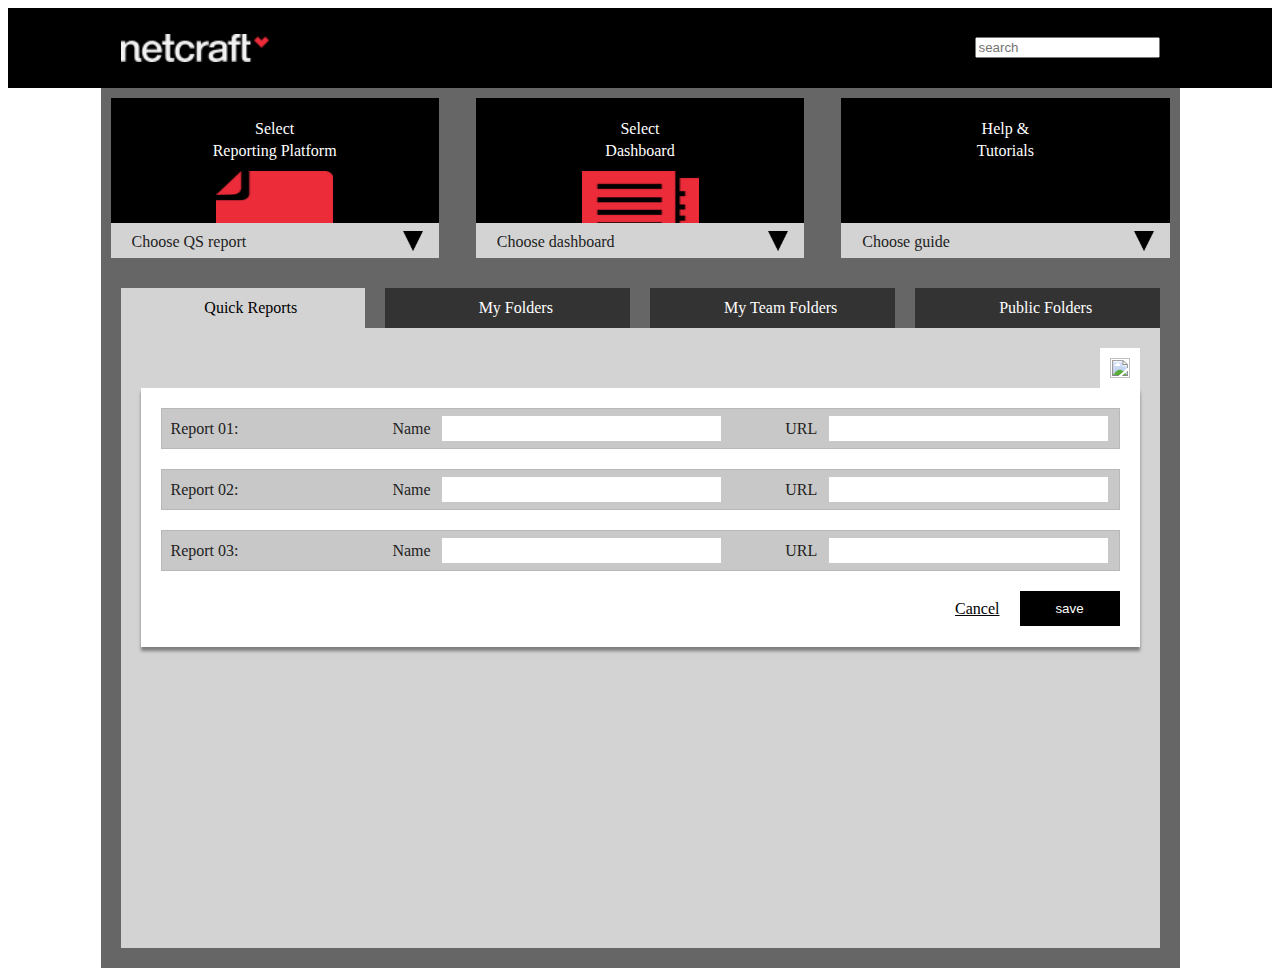
==== commit 15a64a9f: "test" ====
--- a/index.html
+++ b/index.html
@@ -38,175 +38,184 @@
         <div class="layout-wrap notifications-wrap">
             <div class="notifications" tabindex="0"></div>
         </div>
-        <div class="page-body layout-wrap" role="main">
-
-            <nav class="justify" id="navigation" role="navigation">
-                <div class="nav-section" tabindex="0" aria-describedby="nav1">
-                    <p id="nav1"><span>Select</span> Reporting Platform</p>
-
-                    <div class="menu" role="menubar">
-                        <div class="menu-hint" id="menu-hint-1">
-                            <p>Choose QS report</p>
-                            <div class="arrow"><img src="img/arrow.png" alt="guiding arrow"></div>
-                        </div>
-
-                        <ul class="action-list" aria-describedby="menu-hint-1">
-                            <li role="menuitem"><a href="#" tabindex="0">link</a></li>
-                            <li role="menuitem"><a href="#" tabindex="0">link</a></li>
-                            <li role="menuitem"><a href="#" tabindex="0">link</a></li>
-                            <li role="menuitem"><a href="#" tabindex="0">link</a></li>
-                            <li role="menuitem"><a href="#" tabindex="0">link</a></li>
-                        </ul>
-                    </div>
-                </div>
-
-                <div class="nav-section" tabindex="0" aria-describedby="nav2">
-                    <p id="nav2"><span>Select</span> Dashboard</p>
-
-                    <div class="menu" role="menubar">
-                        <div class="menu-hint" id="menu-hint-2">
-                            <p>Choose dashboard</p>
-                            <div class="arrow"><img src="img/arrow.png" alt="guiding arrow"></div>
-                        </div>
-
-                        <ul class="action-list" aria-describedby="menu-hint-2">
-                            <li role="menuitem"><a href="#" tabindex="0">link</a></li>
-                            <li role="menuitem"><a href="#" tabindex="0">link</a></li>
-                            <li role="menuitem"><a href="#" tabindex="0">link</a></li>
-                            <li role="menuitem"><a href="#" tabindex="0">link</a></li>
-                            <li role="menuitem"><a href="#" tabindex="0">link</a></li>
-                        </ul>
-                    </div>
-                </div>
-
-                <div class="nav-section" tabindex="0" aria-describedby="nav3">
-                    <p id="nav3"><span>Help &amp;</span> Tutorials</p>
-
-                    <div class="menu" role="menubar">
-                        <div class="menu-hint" id="menu-hint-3">
-                            <p>Choose guide</p>
-                            <div class="arrow"><img src="img/arrow.png" alt="guiding arrow"></div>
-                        </div>
-
-                        <ul class="action-list" aria-describedby="menu-hint-3">
-                            <li role="menuitem"><a href="#" tabindex="0">link</a></li>
-                            <li role="menuitem"><a href="#" tabindex="0">link</a></li>
-                            <li role="menuitem"><a href="#" tabindex="0">link</a></li>
-                            <li role="menuitem"><a href="#" tabindex="0">link</a></li>
-                            <li role="menuitem"><a href="#" tabindex="0">link</a></li>
-                        </ul>
-                    </div>
-                </div>
-            </nav>
-
-            <div class="tabs" aria-multiselectable="false">
-                <div id="tablist" class="tablist justify" role="tablist">
-                    <a href="#quick-reports" class="tab" role="tab" aria-controls="quick-reports" aria-owns="quick-reports"><i class="icon-external-link"></i> Quick Reports</a>
-                    <a href="#fmy-folders" class="tab" role="tab" aria-controls="fmy-folders" aria-owns="fmy-folders"><i class="icon-star-o"></i> My Folders</a>
-                    <a href="#my-team-folders" class="tab" role="tab" aria-controls="my-team-folders" aria-owns="my-team-folders"><i class="icon-folder-open-o"></i> My Team Folders</a>
-                    <a href="#public-folders" class="tab" role="tab" aria-controls="public-folders" aria-owns="public-folders"><i class="icon-copy"></i> Public Folders</a>
-                </div>
-
-                <div class="tab-panel" id="quick-reports-panel" role="tabpanel" aria-describedby="quickReports">
-                    <div class="clearfix"><div class="select-wrap"><select class="site-select form1 hidden"></select></div><a class="form-control" tabindex="0"><img class="form-control-img" src="img/settings.png" aria-controls="form1" aria-owns="form1"></a><a class="to-website hidden form1" target="_blank" tabindex="0"><img src="img/expand.png"></a></div>
-                    <div id="form1" class="form-wrap visible-form">
-                        <form class="enter-site clearfix" novalidate>
-                            <fieldset class="report-01 justify">
-                                <legend>Report 01:</legend>
-                                <div class="form-group">
-                                    <label for="siteName01">Name</label>
-                                    <input type="text" name="siteName01" id="siteName01">
+        <div class="body-wrap">
+            <div class="page-body" role="main">
+                <nav class="justify" id="navigation" role="navigation">
+                    <div class="nav-section" tabindex="0" aria-describedby="nav1">
+                        <p id="nav1"><span>Select</span> Reporting Platform</p>
+
+                        <div class="menu" role="menubar">
+                            <div class="menu-hint" id="menu-hint-1">
+                                <p>Choose QS report</p>
+                                <div class="arrow"><img src="img/arrow.png" alt="guiding arrow"></div>
+                            </div>
+
+                            <ul class="action-list" aria-describedby="menu-hint-1">
+                                <li role="menuitem"><a href="#" tabindex="0">link</a></li>
+                                <li role="menuitem"><a href="#" tabindex="0">link</a></li>
+                                <li role="menuitem"><a href="#" tabindex="0">link</a></li>
+                                <li role="menuitem"><a href="#" tabindex="0">link</a></li>
+                                <li role="menuitem"><a href="#" tabindex="0">link</a></li>
+                            </ul>
+                        </div>
+                    </div>
+
+                    <div class="nav-section" tabindex="0" aria-describedby="nav2">
+                        <p id="nav2"><span>Select</span> Dashboard</p>
+
+                        <div class="menu" role="menubar">
+                            <div class="menu-hint" id="menu-hint-2">
+                                <p>Choose dashboard</p>
+                                <div class="arrow"><img src="img/arrow.png" alt="guiding arrow"></div>
+                            </div>
+
+                            <ul class="action-list" aria-describedby="menu-hint-2">
+                                <li role="menuitem"><a href="#" tabindex="0">link</a></li>
+                                <li role="menuitem"><a href="#" tabindex="0">link</a></li>
+                                <li role="menuitem"><a href="#" tabindex="0">link</a></li>
+                                <li role="menuitem"><a href="#" tabindex="0">link</a></li>
+                                <li role="menuitem"><a href="#" tabindex="0">link</a></li>
+                            </ul>
+                        </div>
+                    </div>
+
+                    <div class="nav-section" tabindex="0" aria-describedby="nav3">
+                        <p id="nav3"><span>Help &amp;</span> Tutorials</p>
+
+                        <div class="menu" role="menubar">
+                            <div class="menu-hint" id="menu-hint-3">
+                                <p>Choose guide</p>
+                                <div class="arrow"><img src="img/arrow.png" alt="guiding arrow"></div>
+                            </div>
+
+                            <ul class="action-list" aria-describedby="menu-hint-3">
+                                <li role="menuitem"><a href="#" tabindex="0">link</a></li>
+                                <li role="menuitem"><a href="#" tabindex="0">link</a></li>
+                                <li role="menuitem"><a href="#" tabindex="0">link</a></li>
+                                <li role="menuitem"><a href="#" tabindex="0">link</a></li>
+                                <li role="menuitem"><a href="#" tabindex="0">link</a></li>
+                            </ul>
+                        </div>
+                    </div>
+                </nav>
+
+                <div class="tabs" aria-multiselectable="false">
+                    <div id="tablist" class="tablist justify" role="tablist">
+                        <a href="#quick-reports" class="tab tab1" role="tab" aria-controls="quick-reports" aria-owns="quick-reports"><i class="icon-external-link"></i> Quick Reports</a>
+                        <a href="#fmy-folders" class="tab tab2" role="tab" aria-controls="fmy-folders" aria-owns="fmy-folders"><i class="icon-star-o"></i> My Folders</a>
+                        <a href="#my-team-folders" class="tab tab3" role="tab" aria-controls="my-team-folders" aria-owns="my-team-folders"><i class="icon-folder-open-o"></i> My Team Folders</a>
+                        <a href="#public-folders" class="tab tab4" role="tab" aria-controls="public-folders" aria-owns="public-folders"><i class="icon-copy"></i> Public Folders</a>
+                    </div>
+
+                    <div class="tab-panel" id="quick-reports-panel" role="tabpanel" aria-describedby="quickReports">
+                        <div class="clearfix"><div class="select-wrap"><select class="site-select form1 hidden"></select></div><a class="form-control" tabindex="0"><img class="form-control-img" src="img/settings.png" aria-controls="form1" aria-owns="form1"></a><a class="to-website hidden form1" target="_blank" tabindex="0"><img src="img/expand.png"></a></div>
+                        <div id="form1" class="form-wrap visible-form">
+                            <form class="enter-site clearfix" novalidate>
+                                <fieldset class="report-01 justify">
+                                    <legend>Report 01:</legend>
+                                    <div class="form-group">
+                                        <label for="siteName01">Name</label>
+                                        <input type="text" name="siteName01" id="siteName01">
+                                    </div>
+                                    <div class="form-group">
+                                        <label for="siteUrl01">URL</label>
+                                        <input type="url" name="siteUrl01" id="siteUrl01">
+                                    </div>
+                                </fieldset>
+                                <fieldset class="report-02 justify">
+                                    <legend>Report 02:</legend>
+                                    <div class="form-group">
+                                        <label for="siteName02">Name</label>
+                                        <input type="text" name="siteName02" id="siteName02">
+                                    </div>
+                                    <div class="form-group">
+                                        <label for="siteUrl02">URL</label>
+                                        <input type="url" name="siteUrl02"id="siteUrl02">
+                                    </div>
+                                </fieldset>
+                                <fieldset class="report-03 justify">
+                                    <legend>Report 03:</legend>
+                                    <div class="form-group">
+                                        <label for="siteName03">Name</label>
+                                        <input type="text" name="siteName03" id="siteName03">
+                                    </div>
+                                    <div class="form-group">
+                                        <label for="siteUrl03">URL</label>
+                                        <input type="url" name="siteUrl03" id="siteUrl03">
+                                    </div>
+                                </fieldset>
+                                <div class='submit-cancel-butons clearfix'>
+                                    <input type="submit" name="submit" value="save" role="button">
+                                    <a class='cancel' tabindex="0">Cancel</a>
                                 </div>
-                                <div class="form-group">
-                                    <label for="siteUrl01">URL</label>
-                                    <input type="url" name="siteUrl01" id="siteUrl01">
+                            </form>
+                        </div>
+                        <div class="iframe-wrap">
+                            <iframe class="hidden form1"></iframe>
+                        </div>
+                    </div>
+
+                    <div class="tab-panel" id="fmy-folders-panel" role="tabpanel" aria-describedby="fmyFolders">
+                        <div class="clearfix settings"><a class="to-website" href="http://netcraft.co.il" target="_blank"><img src="img/expand.png"></a></div>
+                        <div class="iframe-wrap">
+                            <iframe src="http://netcraft.co.il"></iframe>
+                        </div>
+                    </div>
+
+                    <div class="tab-panel" id="my-team-folders-panel" role="tabpanel" aria-describedby="myTeamFolders">
+                        <div class="clearfix"><div class="select-wrap"><select class="site-select hidden form2"></select></div><a class="form-control" tabindex="0"><img class="form-control-img" src="img/settings.png"  aria-controls="form2" aria-owns="form2"></a><a class="to-website hidden form2" target="_blank" tabindex="0"><img src="img/expand.png"></a></div>
+                        <div id="form2" class="form-wrap visible-form">
+                            <form class="enter-site clearfix" novalidate>
+                                <fieldset class="report-01 justify">
+                                    <legend>Report 01:</legend>
+                                    <div class="form-group">
+                                        <label for="siteName04">Name</label>
+                                        <input type="text" name="siteName04" id="siteName04">
+                                    </div>
+                                    <div class="form-group">
+                                        <label for="siteUrl04">URL</label>
+                                        <input type="url" name="siteUrl04" id="siteUrl04">
+                                    </div>
+                                </fieldset>
+                                <fieldset class="report-02 justify">
+                                    <legend>Report 02:</legend>
+                                    <div class="form-group">
+                                        <label for="siteName05">Name</label>
+                                        <input type="text" name="siteName05" id="siteName05">
+                                    </div>
+                                    <div class="form-group">
+                                        <label for="siteUrl05">URL</label>
+                                        <input type="url" name="siteUrl05" id="siteUrl05">
+                                    </div>
+                                </fieldset>
+                                <fieldset class="report-03 justify">
+                                    <legend>Report 03:</legend>
+                                    <div class="form-group">
+                                        <label for="siteName06">Name</label>
+                                        <input type="text" name="siteName06" id="siteName06">
+                                    </div>
+                                    <div class="form-group">
+                                        <label for="siteUrl06">URL</label>
+                                        <input type="url" name="siteUrl06" id="siteUrl06">
+                                    </div>
+                                </fieldset>
+                                <div class='submit-cancel-butons clearfix'>
+                                    <input type="submit" name="submit" value="save" role="button">
+                                    <a class='cancel' tabindex="0">Cancel</a>
                                 </div>
-                            </fieldset>
-                            <fieldset class="report-02 justify">
-                                <legend>Report 02:</legend>
-                                <div class="form-group">
-                                    <label for="siteName02">Name</label>
-                                    <input type="text" name="siteName02" id="siteName02">
-                                </div>
-                                <div class="form-group">
-                                    <label for="siteUrl02">URL</label>
-                                    <input type="url" name="siteUrl02"id="siteUrl02">
-                                </div>
-                            </fieldset>
-                            <fieldset class="report-03 justify">
-                                <legend>Report 03:</legend>
-                                <div class="form-group">
-                                    <label for="siteName03">Name</label>
-                                    <input type="text" name="siteName03" id="siteName03">
-                                </div>
-                                <div class="form-group">
-                                    <label for="siteUrl03">URL</label>
-                                    <input type="url" name="siteUrl03" id="siteUrl03">
-                                </div>
-                            </fieldset>
-                            <div class='submit-cancel-butons clearfix'>
-                                <input type="submit" name="submit" value="save" role="button">
-                                <a class='cancel' tabindex="0">Cancel</a>
-                            </div>
-                        </form>
-                    </div>
-                    <iframe class="hidden form1"></iframe>
-                </div>
-
-                <div class="tab-panel" id="fmy-folders-panel" role="tabpanel" aria-describedby="fmyFolders">
-                    <div class="clearfix settings"><a class="to-website" href="http://netcraft.co.il" target="_blank"><img src="img/expand.png"></a></div>
-                    <iframe src="http://netcraft.co.il"></iframe>
-                </div>
-
-                <div class="tab-panel" id="my-team-folders-panel" role="tabpanel" aria-describedby="myTeamFolders">
-                    <div class="clearfix"><div class="select-wrap"><select class="site-select hidden form2"></select></div><a class="form-control" tabindex="0"><img class="form-control-img" src="img/settings.png"  aria-controls="form2" aria-owns="form2"></a><a class="to-website hidden form2" target="_blank" tabindex="0"><img src="img/expand.png"></a></div>
-                    <div id="form2" class="form-wrap visible-form">
-                        <form class="enter-site clearfix" novalidate>
-                            <fieldset class="report-01 justify">
-                                <legend>Report 01:</legend>
-                                <div class="form-group">
-                                    <label for="siteName04">Name</label>
-                                    <input type="text" name="siteName04" id="siteName04">
-                                </div>
-                                <div class="form-group">
-                                    <label for="siteUrl04">URL</label>
-                                    <input type="url" name="siteUrl04" id="siteUrl04">
-                                </div>
-                            </fieldset>
-                            <fieldset class="report-02 justify">
-                                <legend>Report 02:</legend>
-                                <div class="form-group">
-                                    <label for="siteName05">Name</label>
-                                    <input type="text" name="siteName05" id="siteName05">
-                                </div>
-                                <div class="form-group">
-                                    <label for="siteUrl05">URL</label>
-                                    <input type="url" name="siteUrl05" id="siteUrl05">
-                                </div>
-                            </fieldset>
-                            <fieldset class="report-03 justify">
-                                <legend>Report 03:</legend>
-                                <div class="form-group">
-                                    <label for="siteName06">Name</label>
-                                    <input type="text" name="siteName06" id="siteName06">
-                                </div>
-                                <div class="form-group">
-                                    <label for="siteUrl06">URL</label>
-                                    <input type="url" name="siteUrl06" id="siteUrl06">
-                                </div>
-                            </fieldset>
-                            <div class='submit-cancel-butons clearfix'>
-                                <input type="submit" name="submit" value="save" role="button">
-                                <a class='cancel' tabindex="0">Cancel</a>
-                            </div>
-                        </form>
-                    </div>
-                    <iframe class="hidden form2"></iframe>
-                </div>
-
-                <div class="tab-panel" id="public-folders-panel" role="tabpanel" aria-describedby="publicFolders">
-                    <div class="clearfix settings"><a class="to-website" href="http://ynet.co.il" target="_blank"><img src="img/expand.png"></a></div>
-                    <iframe src="http://ynet.co.il"></iframe>
+                            </form>
+                        </div>
+                        <div class="iframe-wrap">
+                            <iframe class="hidden form2"></iframe>
+                        </div>
+                    </div>
+
+                    <div class="tab-panel" id="public-folders-panel" role="tabpanel" aria-describedby="publicFolders">
+                        <div class="clearfix settings"><a class="to-website" href="http://ynet.co.il" target="_blank"><img src="img/expand.png"></a></div>
+                        <div class="iframe-wrap">
+                            <iframe src="http://ynet.co.il"></iframe>
+                        </div>
+                    </div>
                 </div>
             </div>
         </div>
--- a/css/main.css
+++ b/css/main.css
@@ -199,15 +199,25 @@
     overflow: hidden;
 }
 
+.body-wrap {
+    margin: 0 auto;
+    width: 100%;
+    max-width: 1079px;
+    height: auto;
+}
+
 .page-body {
     background: #666666;
-    padding: 20px;
-    min-height: calc(100% - 80px);
-    margin: 0 auto;
-}
-
-.active-ajax + .page-body {
-    min-height: calc(100% - 140px);
+    padding: 10px;
+    position: absolute;
+    top: 80px;
+    bottom: 0;
+    width: 100%;
+    max-width: 1079px;
+}
+
+.active-ajax + .body-wrap .page-body {
+    top: 140px;
 }
 
 /*Helper class*/
@@ -387,11 +397,11 @@
 
 .tab-panel {
     display: none;
-    position: relative;
-    height: calc(100% - 40px);
+    position: absolute;
     width: 100%;
     padding:20px;
-    min-height: 550px;
+    top: 40px;
+    bottom: 0;
 }
 
 .tablist > .active-tab, .tab:focus {
@@ -516,12 +526,14 @@
 .form-group label {
     height: 25px;
     line-height: 25px;
-    width: 45px;
+    width: 20%;
+    text-align: right;
 }
 
 .form-group input {
     height: 25px;
-    width: calc(100% - 50px);
+    width: 76%;
+    margin-left: 2%;
     padding: 2px;
     border: 0px;
 }
@@ -553,13 +565,20 @@
 }
 
 /*iframe*/
-.tabs iframe {
-    height: calc(100% - 40px);
-    min-height: 540px;
-    width: 100%;
+.iframe-wrap {
+    position: absolute;
+    top: 60px;
+    bottom: 20px;
+    left: 0px;
     border: 0px;
-}
-
+    width: 100%;
+    padding: 0px 20px;
+}
+
+.iframe-wrap iframe {
+    width: 100%;
+    height: 100%;
+}
 /*============
 ADDITIONAL
 ============*/
